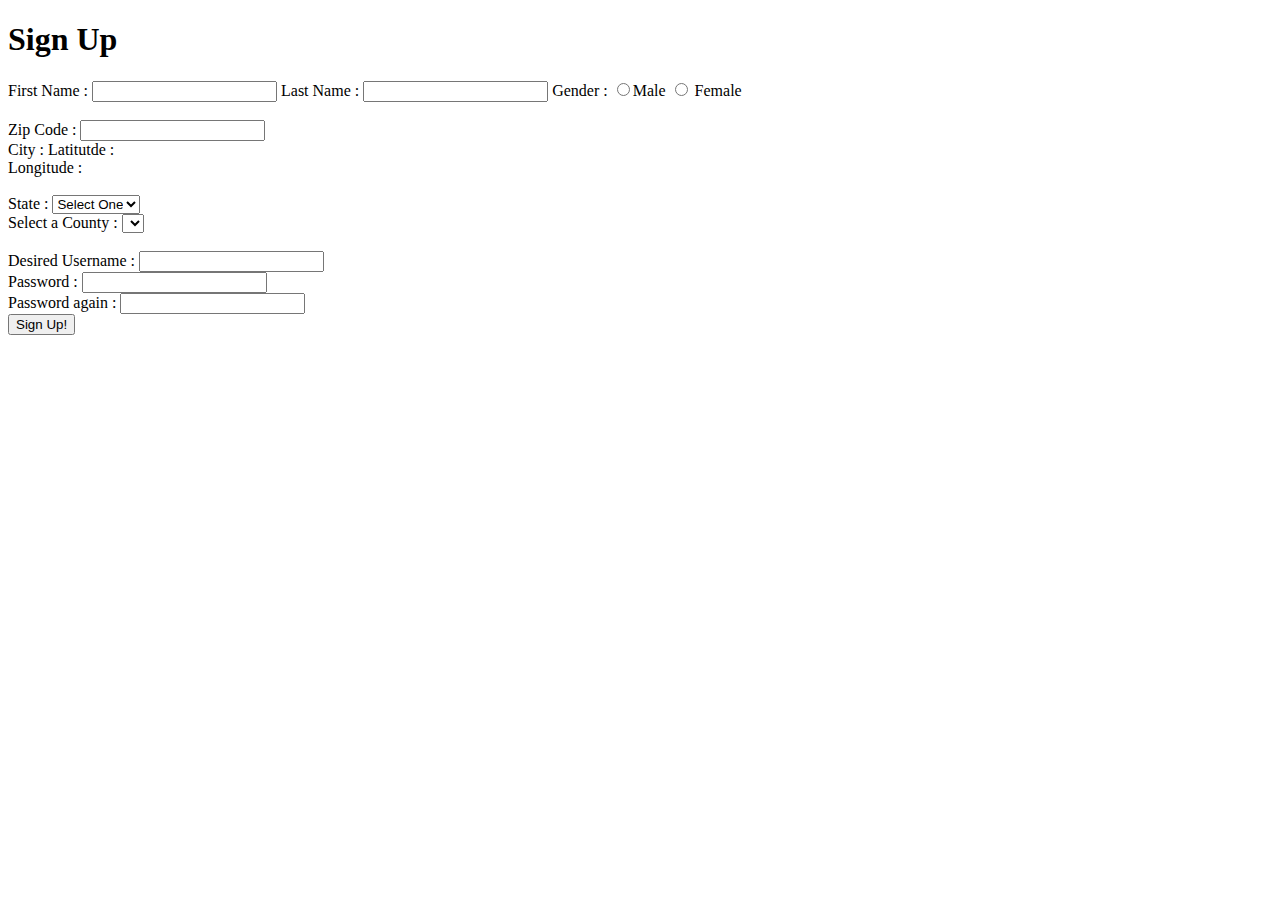
==== index.html @ 71ab0f09 "Second Commit" ====
<!DOCTYPE html>
<html lang="en">
<head>
	<meta charset="utf-8">
	<title>Lab 3: Sign Up</title>
</head>
<body>
	<h1> Sign Up </h1>

		First Name : <input type="text" name="fName">
		Last Name : <input type="text" name="lName">
		Gender : <input type="radio" name="gender" value="m">Male
				 <input type="radio" name="gender" value="f"> Female <br><br>
		Zip Code : <input type="text" name="zip" id="zip"><br>
		City : <span id="city"></span>
		Latitutde : <br>
		Longitude : <br><br>
		State : 
		<select id="state" name="state">
			<option value="">Select One</option>
			<option value="ca"> California </option>
			<option value="ny"> New york </option>
			<option value="tx"> Texas </option>
		</select><br/>

		Select a County : <select id="coutny"></select><br><br>

		Desired Username : <input type="text" id="username" name="username"><br>
		Password : <input type="password" id="password" name="password"><br>
		Password again : <input type="password" id="passwordAgain"><br>

		<input type="submit" value="Sign Up!">
</body>
</html>
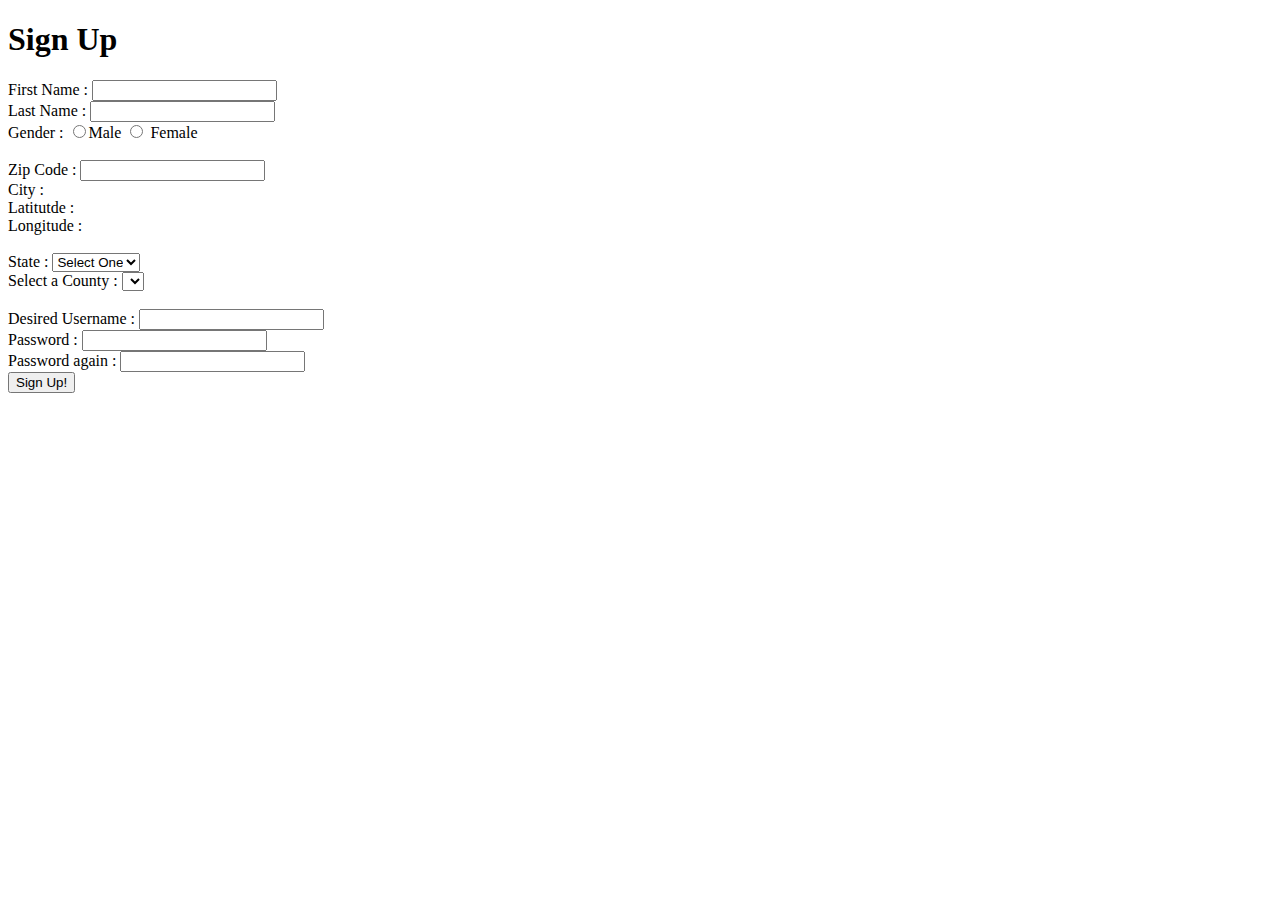
==== commit e3f36bf8: "update" ====
--- a/index.html
+++ b/index.html
@@ -3,16 +3,17 @@
 <head>
 	<meta charset="utf-8">
 	<title>Lab 3: Sign Up</title>
+	<script src="https://ajax.googleapis.com/ajax/libs/jquery/3.4.1/jquery.min.js"></script>
 </head>
 <body>
 	<h1> Sign Up </h1>
 
-		First Name : <input type="text" name="fName">
-		Last Name : <input type="text" name="lName">
+		First Name : <input type="text" name="fName"> <br>
+		Last Name : <input type="text" name="lName"> <br>
 		Gender : <input type="radio" name="gender" value="m">Male
 				 <input type="radio" name="gender" value="f"> Female <br><br>
 		Zip Code : <input type="text" name="zip" id="zip"><br>
-		City : <span id="city"></span>
+		City : <span id="city"></span> <br>
 		Latitutde : <br>
 		Longitude : <br><br>
 		State : 
@@ -30,5 +31,22 @@
 		Password again : <input type="password" id="passwordAgain"><br>
 
 		<input type="submit" value="Sign Up!">
+
+		<script>
+			//Displaying City from API after typing a zip code
+			//$("#zip").on("change",function(){
+			//	alert($("#zip").val());
+			//}); // zip
+
+			$.ajax({
+				method: "GET",
+				url: "https://cst336.herokuapp.com/projects/api/cityInfoAPI.php",
+				dataType: "json",
+				data: {"zip": $("#zip").val()},
+				success: function(result, status){
+					alert(result);
+				}
+			}); // ajax
+		</script>
 </body>
 </html>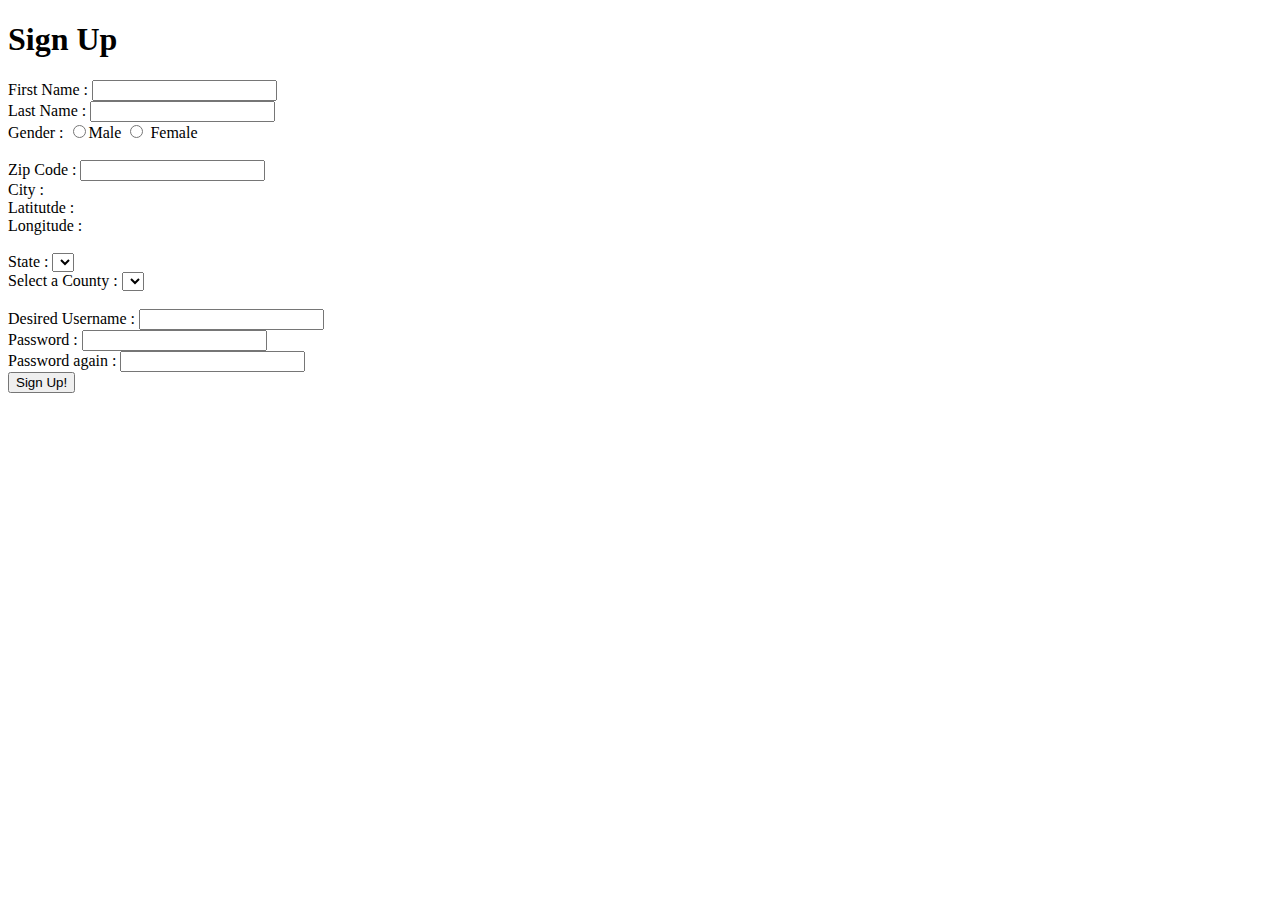
==== commit 7133226d: "Lab3 done w/out css" ====
--- a/index.html
+++ b/index.html
@@ -7,46 +7,135 @@
 </head>
 <body>
 	<h1> Sign Up </h1>
-
+	<form id="signupForm" method="POST" >
 		First Name : <input type="text" name="fName"> <br>
 		Last Name : <input type="text" name="lName"> <br>
 		Gender : <input type="radio" name="gender" value="m">Male
 				 <input type="radio" name="gender" value="f"> Female <br><br>
 		Zip Code : <input type="text" name="zip" id="zip"><br>
 		City : <span id="city"></span> <br>
-		Latitutde : <br>
-		Longitude : <br><br>
+		Latitutde : <span id="latitude"></span> <br>
+		Longitude : <span id="longitude"></span> <br><br>
 		State : 
 		<select id="state" name="state">
-			<option value="">Select One</option>
-			<option value="ca"> California </option>
-			<option value="ny"> New york </option>
-			<option value="tx"> Texas </option>
 		</select><br/>
 
-		Select a County : <select id="coutny"></select><br><br>
+		Select a County : <select id="county"></select><br><br>
 
-		Desired Username : <input type="text" id="username" name="username"><br>
-		Password : <input type="password" id="password" name="password"><br>
-		Password again : <input type="password" id="passwordAgain"><br>
+		Desired Username : <input type="text" id="username" name="username"> <span id="usernameError"></span><br>
+		Password : <input type="password" id="password" name="password"><span id="pwSixChar"></span><br>
+		Password again : <input type="password" id="passwordAgain"><span id="passwordAgainError"></span><br>
+
 
 		<input type="submit" value="Sign Up!">
+	</form>
+		<script>
+			//action="welcome.html"
 
-		<script>
-			//Displaying City from API after typing a zip code
-			//$("#zip").on("change",function(){
-			//	alert($("#zip").val());
-			//}); // zip
+			var usernameAvailable = false;
 
+			//Populate US states initially
 			$.ajax({
 				method: "GET",
-				url: "https://cst336.herokuapp.com/projects/api/cityInfoAPI.php",
+				url: "https://cst336.herokuapp.com/projects/api/state_abbrAPI.php",
 				dataType: "json",
-				data: {"zip": $("#zip").val()},
+				//data: "state",
 				success: function(result, status){
-					alert(result);
+						$("#state").html("<option> Select One </option>");
+						for (let i=0; i <result.length; i++){
+							$("#state").append("<option value='" + result[i].usps + "'>" + result[i].state + "</option>");
+						}
 				}
-			}); // ajax
+			});
+
+			//Displaying City from API after typing a zip code
+			$("#zip").on("change",function(){
+				$.ajax({
+					method: "GET",
+					url: "https://cst336.herokuapp.com/projects/api/cityInfoAPI.php",
+					dataType: "json",
+					data: {"zip": $("#zip").val()},
+					success: function(result, status){
+							//alert(result.city);
+							$("#city").html(result.city);
+							$("#latitude").html(result.latitude);
+							$("#longitude").html(result.longitude);
+					}
+				}); // ajax
+			}); // zip
+
+			$("#state").on("change", function () {
+				$.ajax({
+					method: "GET",
+					url: "https://cst336.herokuapp.com/projects/api/countyListAPI.php",
+					dataType: "json",
+					data: {"state": $("#state").val()},
+					success: function(result, status){
+							//alert(result[0].county);
+							$("#county").html("<option> Select One </option>");
+							for (let i=0; i <result.length; i++){
+								$("#county").append("<option>" + result[i].county + "</option>");
+							}
+					}
+				}); // ajax
+			})
+
+			$("#username").change(function(){
+				$.ajax({
+					method: "GET",
+					url: "https://cst336.herokuapp.com/projects/api/usernamesAPI.php",
+					dataType: "json",
+					data: {"username": $("#username").val()},
+					success: function (result, status){
+						if(result.available){
+							$("#usernameError").html("Username is available!");
+							$("#usernameError").css("color", "green");
+							usernameAvailable = true;
+						}else {
+							$("#usernameError").html("Username is unavailable!");
+							$("#usernameError").css("color", "red");		
+							usernameAvailable = false;					
+						}
+					}
+				})
+			})
+
+				$("#signupForm").on("submit",function(error){
+					alert("Submitting form... ");
+
+					if(!isFormValid()){
+						error.preventDefault();
+					}
+				})
+
+				function isFormValid() {
+					let isValid = true;
+
+					if(!usernameAvailable){
+						isValid = false;
+					}
+
+					if($("#username").val().length== 0){
+
+						isValid = false;
+					}
+
+					if($("#password").val() != $("#passwordAgain").val()){
+						$("#passwordAgainError").html("Password Mismatch!");
+						$("#passwordAgainError").css("color", "red");
+						isValid = false;
+					}
+
+
+					if($("#password").val().length < 6){
+						$("#pwSixChar").html("Password needs at least 6 characters");
+						$("#pwSixChar").css("color", "red");
+						isValid = false;
+					}
+					return isValid;
+				}
+
+
 		</script>
 </body>
 </html>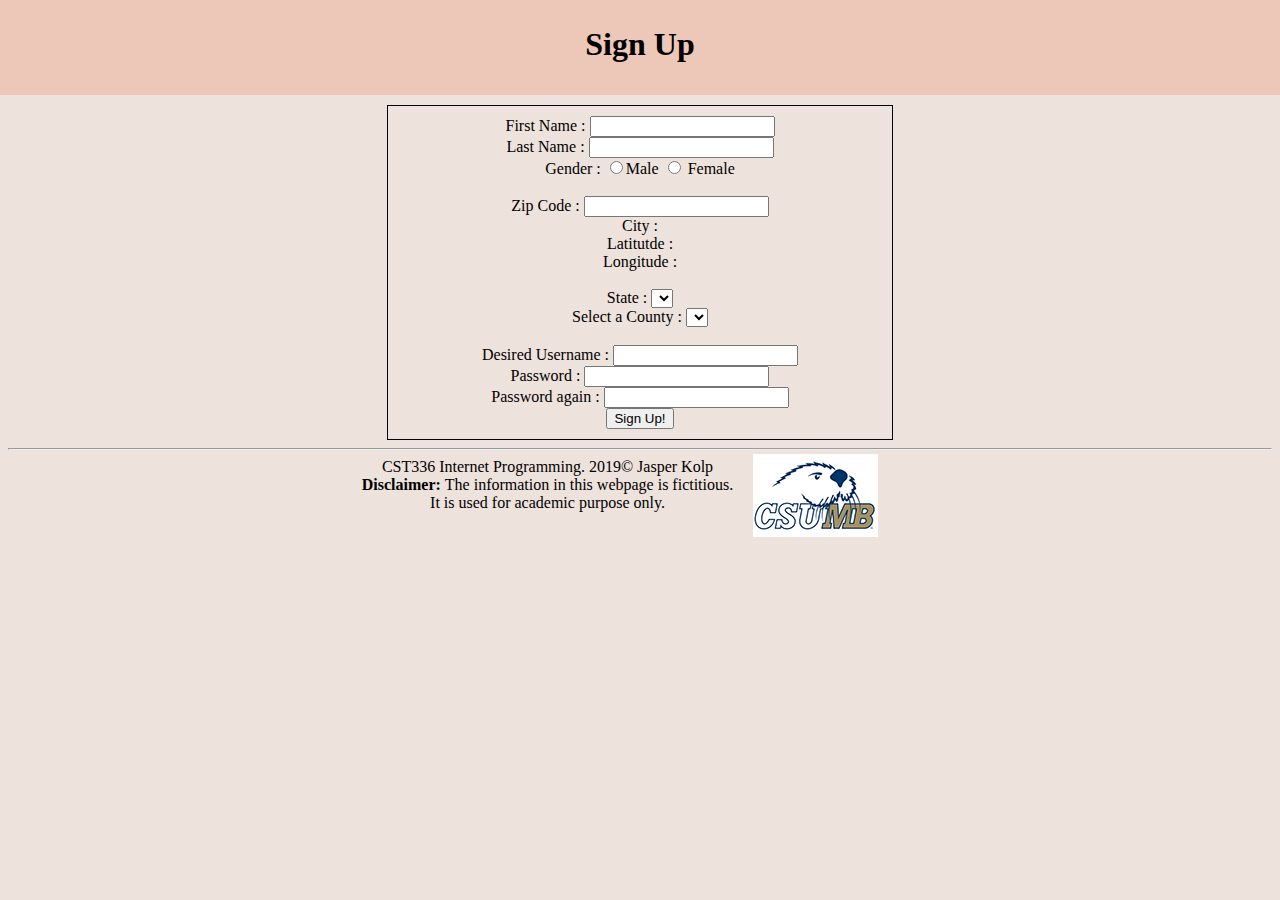
==== commit 7e39ea94: "Lab3 Finished" ====
--- a/index.html
+++ b/index.html
@@ -4,34 +4,49 @@
 	<meta charset="utf-8">
 	<title>Lab 3: Sign Up</title>
 	<script src="https://ajax.googleapis.com/ajax/libs/jquery/3.4.1/jquery.min.js"></script>
+	<link rel="stylesheet" type="text/css" href="css/styles.css">
 </head>
 <body>
-	<h1> Sign Up </h1>
-	<form id="signupForm" method="POST" >
-		First Name : <input type="text" name="fName"> <br>
-		Last Name : <input type="text" name="lName"> <br>
-		Gender : <input type="radio" name="gender" value="m">Male
-				 <input type="radio" name="gender" value="f"> Female <br><br>
-		Zip Code : <input type="text" name="zip" id="zip"><br>
-		City : <span id="city"></span> <br>
-		Latitutde : <span id="latitude"></span> <br>
-		Longitude : <span id="longitude"></span> <br><br>
-		State : 
-		<select id="state" name="state">
-		</select><br/>
+	<header>
+		<h1> Sign Up </h1>
+	</header>
+	<main>
+		<form id="signupForm" method="POST" action="welcome.html">
+			First Name : <input type="text" name="fName"> <br>
+			Last Name : <input type="text" name="lName"> <br>
+			Gender : <input type="radio" name="gender" value="m">Male
+					 <input type="radio" name="gender" value="f"> Female <br><br>
+			Zip Code : <input type="text" name="zip" id="zip"><br>
+			City : <span id="city"></span> <br>
+			Latitutde : <span id="latitude"></span> <br>
+			Longitude : <span id="longitude"></span> <br><br>
+			State : 
+			<select id="state" name="state">
+			</select><br/>
 
-		Select a County : <select id="county"></select><br><br>
+			Select a County : <select id="county"></select><br><br>
 
-		Desired Username : <input type="text" id="username" name="username"> <span id="usernameError"></span><br>
-		Password : <input type="password" id="password" name="password"><span id="pwSixChar"></span><br>
-		Password again : <input type="password" id="passwordAgain"><span id="passwordAgainError"></span><br>
+			Desired Username : <input type="text" id="username" name="username"> <span id="usernameError"></span><br>
+			Password : <input type="password" id="password" name="password"><span id="pwSixChar"></span><br>
+			Password again : <input type="password" id="passwordAgain"><span id="passwordAgainError"></span><br>
 
 
-		<input type="submit" value="Sign Up!">
-	</form>
+			<input type="submit" value="Sign Up!">
+		</form>
+	</main>
+	<hr>
+	<footer>
+		<div>
+            CST336 Internet Programming. 2019&copy; Jasper Kolp <br/>
+            <strong>Disclaimer: </strong>The information in this webpage is fictitious. <br/>
+            It is used for academic purpose only.
+            </div>
+
+            <figure>
+            	<img id="csumb_logo" src="img/csumb.png" alt="csumb_logo">
+            </figure>
+	</footer>
 		<script>
-			//action="welcome.html"
-
 			var usernameAvailable = false;
 
 			//Populate US states initially
--- a/css/styles.css
+++ b/css/styles.css
@@ -0,0 +1,36 @@
+
+body {
+	text-align: center;
+	background-color : #EEE2DC
+}
+
+header {
+	background-color : #EDC7B7;
+	margin-top : -13px;
+	margin-left: -8px;
+	margin-right: -8px;
+	display : block;
+	padding-top: 10px;
+	padding-bottom: 10px;
+}
+
+main {
+	padding-top: 10px;
+	padding-bottom: 10px;
+	border: 1px solid black;
+	background-color : #EEE2DC;
+	margin-left: 30%;
+	margin-right: 30%;
+	margin-top: 10px;
+}
+
+#csumb_logo {
+	margin-top : -20px;
+	margin-left : -20px;
+
+}
+
+footer {
+	display : flex;
+	justify-content: center;
+}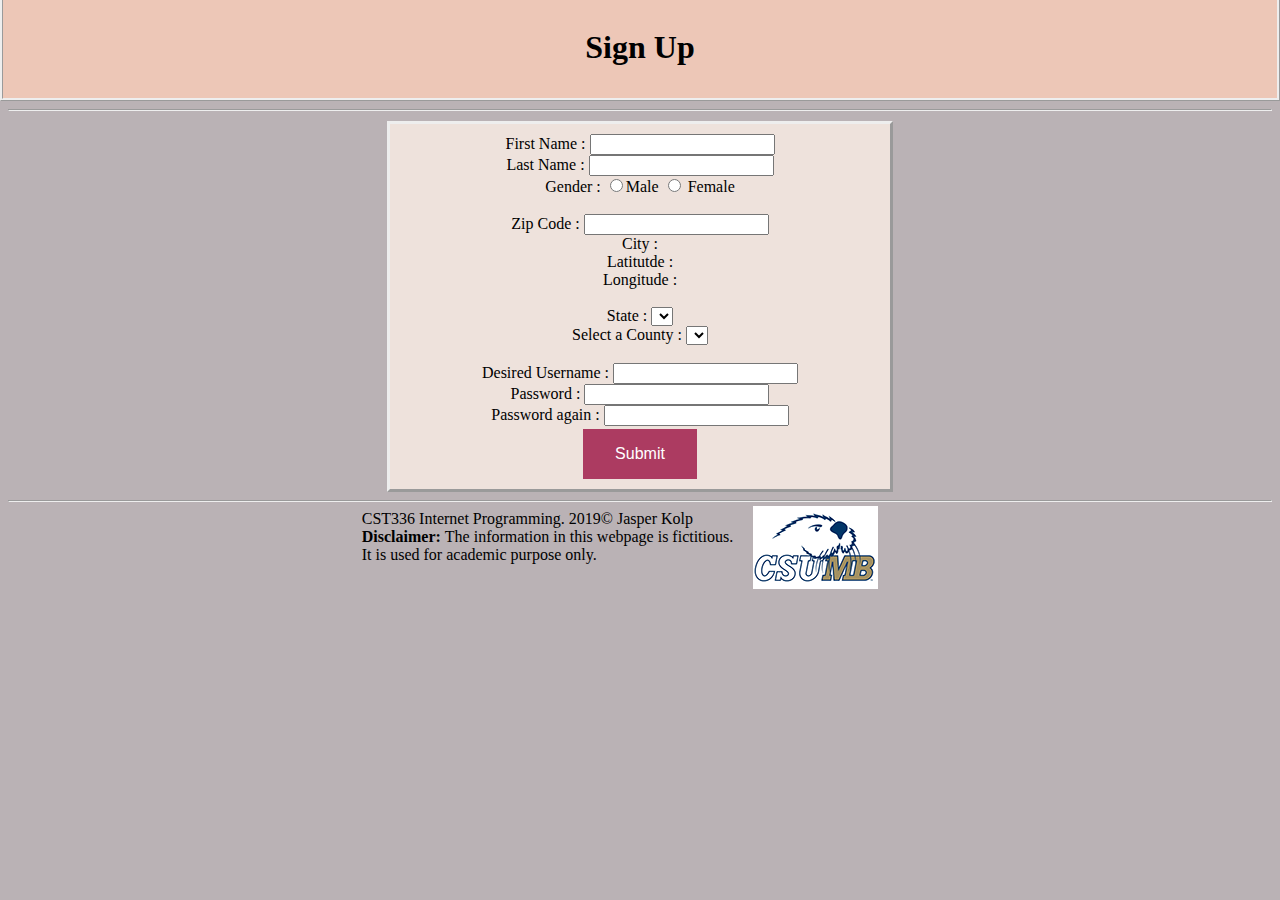
==== commit ecafca4f: "Final" ====
--- a/index.html
+++ b/index.html
@@ -7,9 +7,10 @@
 	<link rel="stylesheet" type="text/css" href="css/styles.css">
 </head>
 <body>
-	<header>
+	<header class="container-fluid">
 		<h1> Sign Up </h1>
 	</header>
+	<hr>
 	<main>
 		<form id="signupForm" method="POST" action="welcome.html">
 			First Name : <input type="text" name="fName"> <br>
@@ -31,7 +32,7 @@
 			Password again : <input type="password" id="passwordAgain"><span id="passwordAgainError"></span><br>
 
 
-			<input type="submit" value="Sign Up!">
+			 <button id="button" type="submit" value="Submit">Submit</button>
 		</form>
 	</main>
 	<hr>
--- a/css/styles.css
+++ b/css/styles.css
@@ -1,10 +1,12 @@
 
 body {
-	text-align: center;
-	background-color : #EEE2DC
+
+	background-color : #BAB2B5
 }
 
 header {
+	border-style : ridge;
+	text-align: center;
 	background-color : #EDC7B7;
 	margin-top : -13px;
 	margin-left: -8px;
@@ -15,13 +17,48 @@
 }
 
 main {
+	border-style: outset;
 	padding-top: 10px;
 	padding-bottom: 10px;
-	border: 1px solid black;
+
 	background-color : #EEE2DC;
 	margin-left: 30%;
 	margin-right: 30%;
 	margin-top: 10px;
+	text-align: center;
+}
+
+button {
+    display: inline-block;
+    border: none;
+    padding: 1rem 2rem;
+    margin-top: 3px;
+    text-decoration: none;
+    background: #AC3B61;
+    color: #ffffff;
+    font-family: sans-serif;
+    font-size: 1rem;
+    cursor: pointer;
+    text-align: center;
+    transition: background 250ms ease-in-out, 
+                transform 150ms ease;
+    -webkit-appearance: none;
+    -moz-appearance: none;
+}
+
+button:hover,
+button:focus {
+	border-style: outset;
+    background: #f46293;
+}
+
+button:focus {
+    outline: 1px solid #fff;
+    outline-offset: -4px;
+}
+
+button:active {
+    transform: scale(0.99);
 }
 
 #csumb_logo {
